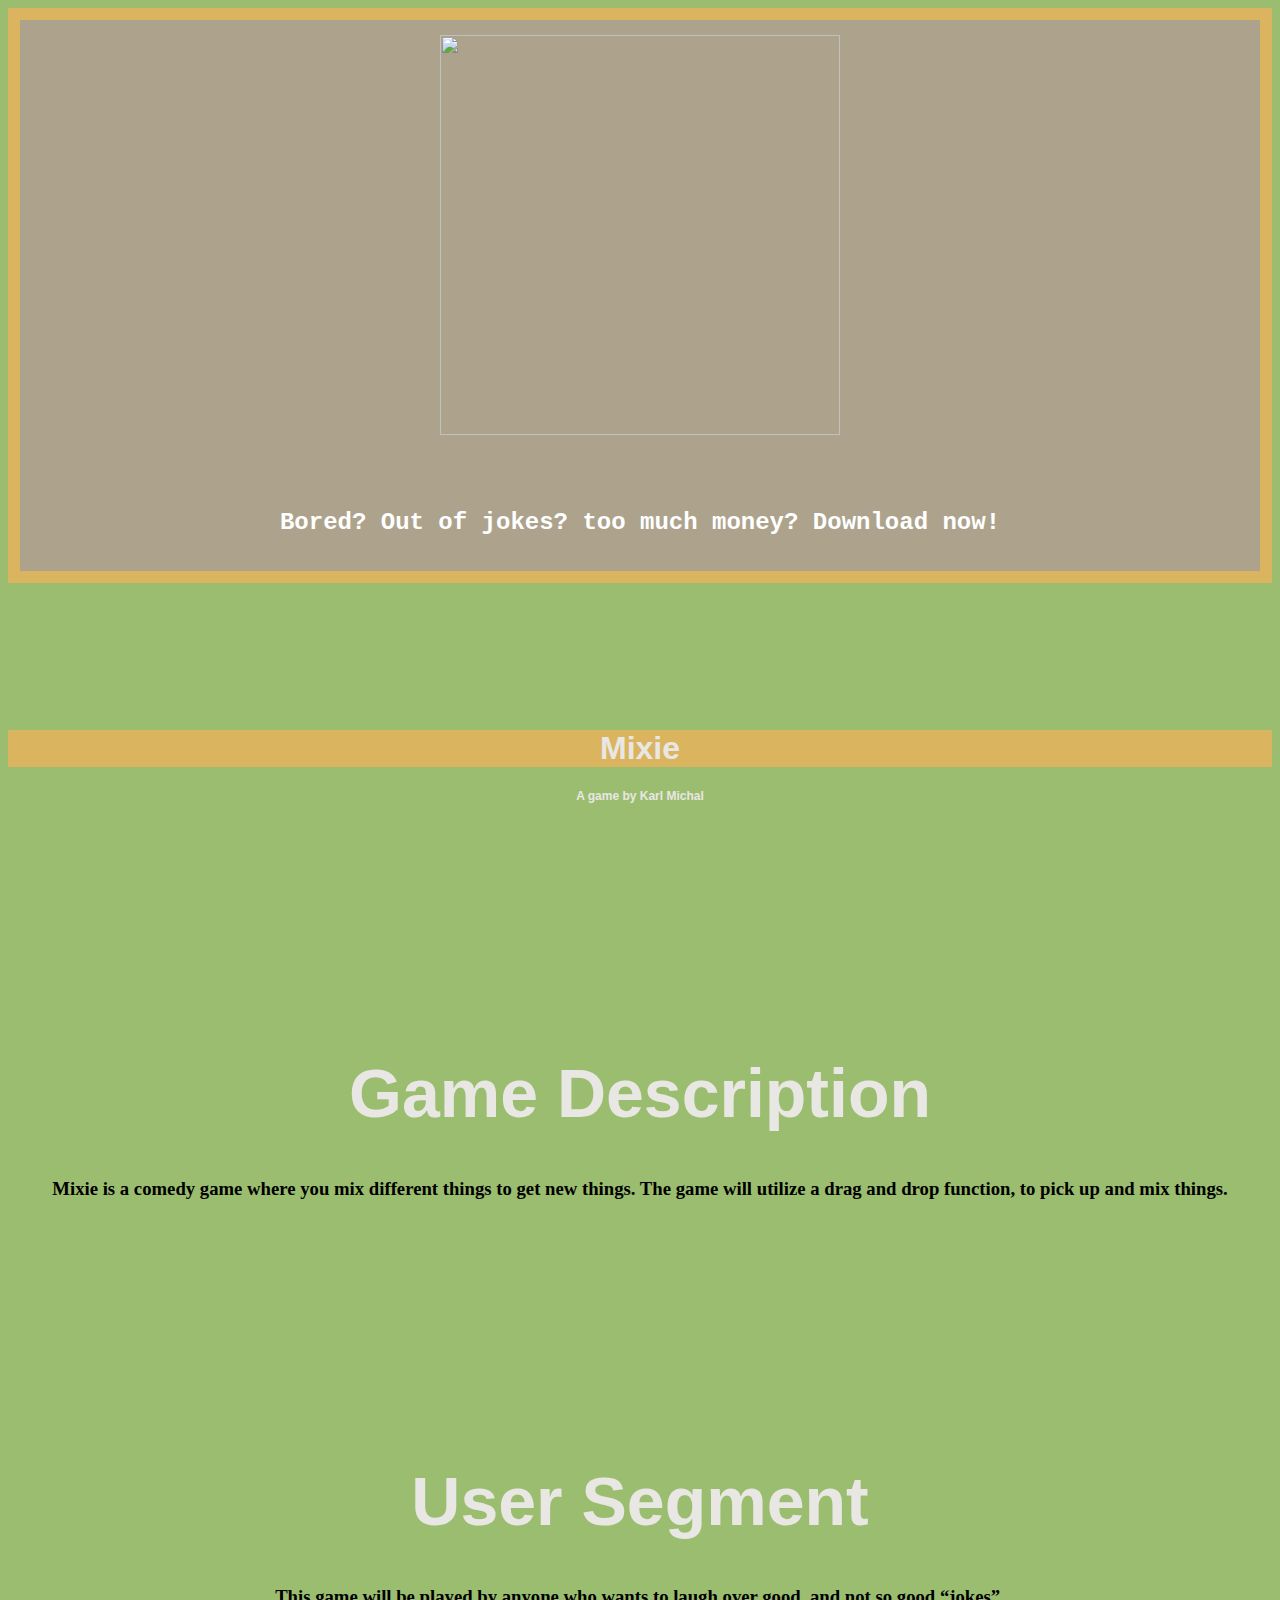
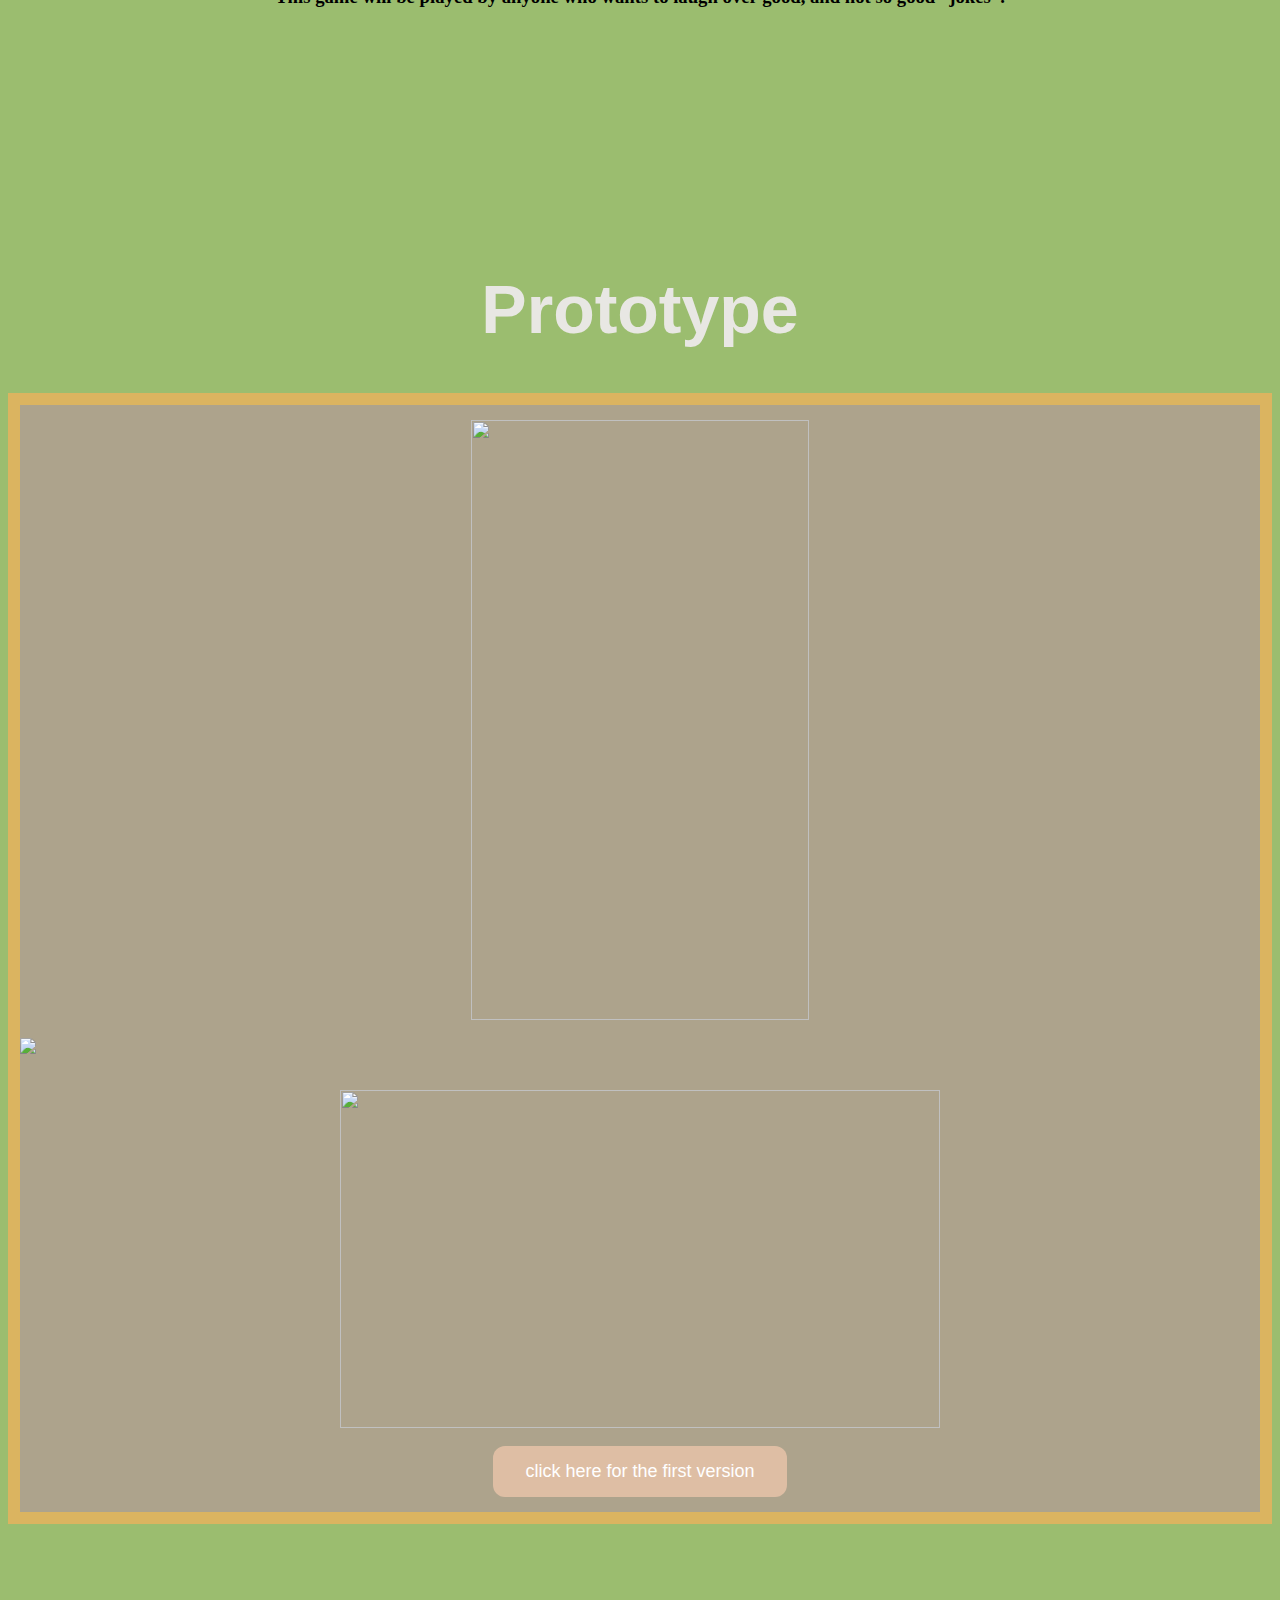
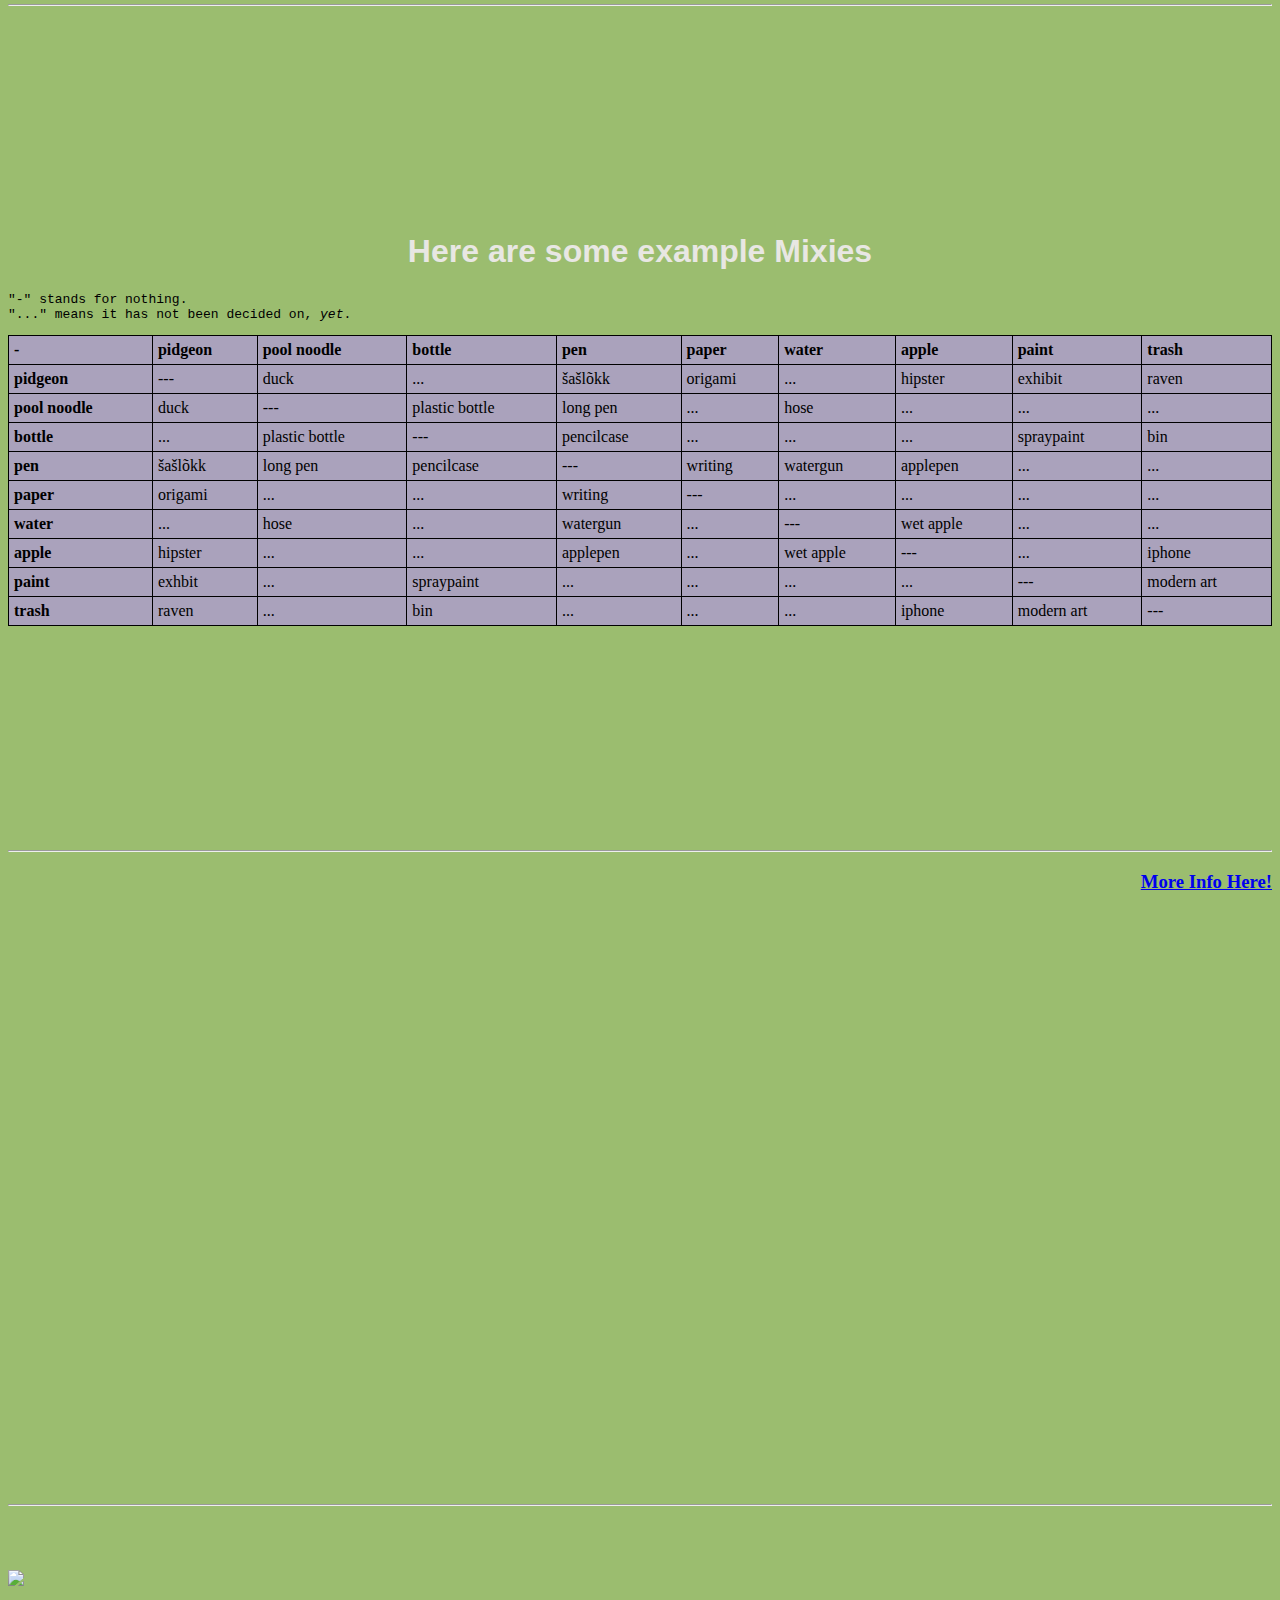
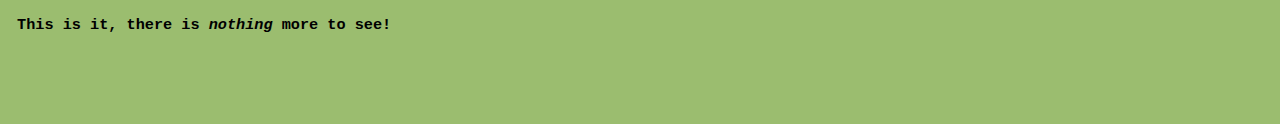
==== mixie/index.html @ b07fbae3 "Add files via upload" ====
<html>
 <head>
 <style>
table, th, td {
  border: 1px solid black;
  border-collapse: collapse;
}
th, td {
  padding: 5px;
}
th {
  text-align: left;
}
</style>
  <title>
     Mixie
</title>
     <link rel="stylesheet" href="stylesheet.css"/>
     <link rel="shortcut icon" type="image/gif" href="https://i.imgur.com/662gFNm.png"/> 
	 <script src="javascript.js"></script>
 </head>
 <body style="background-color: #9bbd6f">
 <div>
     <img style=" display: block; margin:auto " src="https://i.imgur.com/1QBWaXp.png" width="400" height="400"/>
<br><br><br>
     <h2 id="ol">Bored? Out of jokes? too much money? Download now!</h2>
  </div>
<br><br><br><br><br><br><br>
     <h1 style="background-color: rgb(219, 180, 96); text-align:center;"> Mixie</h1>
     <h1 style="font-size:12; text-align:center" onclick="myFunction()" >A game by Karl Michal</h1>
     
<br><br><br><br><br><br><br><br><br><br><br>
     <h1 style="text-align:center; font-size:68"> Game Description</h1>
     <h3 style="text-align:center">Mixie is a comedy game where you mix different things to get new things.
 The game will utilize a drag and drop function, to pick up and mix things.</h3>
<br><br><br><br><br><br><br><br><br><br><br>


     <h1 style="text-align:center; font-size:68">User Segment</h1>

     <h3 style="text-align:center">            This game will be played by anyone who wants to laugh over good, and not so good “jokes”.</h3>
<br><br><br><br><br><br><br><br><br><br><br>
     <h1 style="text-align:center; font-size:68">Prototype</h1>

	 <div id="prototpic">
      <img style="display: block; margin: auto;" src="https://i.imgur.com/p6seRlT.jpg" width="337.5" height="600" />

<br>

     <img src="https://i.imgur.com/hCA6cDx.png" style="display: block; margin: auto;"/>
     
	 <br><br>

     <img style="display: block; margin: auto;" src="https://i.imgur.com/LGjSPYj.jpg" height="337.5" width="600"/>
	 
	 
	 <a href="https://www.figma.com/proto/wXmM6HBk8pkth9Ryw9VGyA/Untitled?node-id=25%3A3&scaling=scale-down" target="_blank"/>
	 <br>
	 <center><button class="button" >click here for the first version</button></center>
	 </a>
	 </div>
<br><br><br><br><hr>
<br><br><br><br><br><br><br><br><br><br><br>


<h1 style="text-align:center">Here are some example Mixies</h1>
<pre>"-" stands for nothing.
"..." means it has not been decided on, <i>yet</i>.</pre>
<table style="width:100%; background-color:rgb(170, 162, 188)">

 
<th>-</th>
    <th>pidgeon</th>
    <th>pool noodle</th>
	<th>bottle</th>
	<th>pen</th>
	<th>paper</th>
	<th>water</th>
	<th>apple</th>
	<th>paint</th>
	<th>trash</th>
  </tr>
  <tr>
    <td><b>pidgeon</b></td>
	<td>---</td>
  <td>duck</td>
  <td>...</td>
  <td>šašlõkk</td>
  <td>origami</td>
  <td>...</td>
  <td>hipster</td>
  <td>exhibit</td>
  <td>raven</td>
  </tr>
   <tr>
    <td><b>pool noodle</b></td>
  <td>duck</td>
  <td>---</td>
  <td>plastic bottle</td>
  <td>long pen</td>
  <td>...</td>
  <td>hose</td>
  <td>...</td>
  <td>...</td>
  <td>...</td>
  
  </tr> 
  <tr>
    <td><b>bottle</b></td>
  <td>...</td>
  <td>plastic bottle</td>
  <td>---</td>
  <td>pencilcase</td>
  <td>...</td>
  <td>...</td>
  <td>...</td>
  <td>spraypaint</td>
  <td>bin</td>
  </tr>
  <tr>
    <td><b>pen</b></td>
  <td>šašlõkk</td>
  <td>long pen</td>
  <td>pencilcase</td>
  <td>---</td>
  <td>writing</td>
  <td>watergun</td>
  <td>applepen</td>
  <td>...</td>
  <td>...</td>
  </tr> 
  <tr>
    <td><b>paper</b></td>
  <td>origami</td>
  <td>...</td>
  <td>...</td>
  <td>writing</td>
  <td>---</td>
  <td>...</td>
  <td>...</td>
  <td>...</td>
  <td>...</td>
  </tr>
  <tr>
    <td><b>water</b></td>
  <td>...</td>
  <td>hose</td>
  <td>...</td>
  <td>watergun</td>
  <td>...</td>
  <td>---</td>
  <td>wet apple</td>
  <td>...</td>
  <td>...</td>
  </tr>
  <tr>
    <td><b>apple</b></td>
  <td>hipster</td>
  <td>...</td>
  <td>...</td>
  <td>applepen</td>
  <td>...</td>
  <td>wet apple</td>
  <td>---</td>
  <td>...</td>
  <td>iphone</td>
 
  </tr>
  <tr>
    <td><b>paint</b></td>
  <td>exhbit</td>
  <td>...</td>
  <td>spraypaint</td>
  <td>...</td>
  <td>...</td>
  <td>...</td>
  <td>...</td>
  <td>---</td>
  <td>modern art</td>
  
  </tr> 
  <tr>
    <td><b>trash</b></td>
  <td>raven</td>
  <td>...</td>
  <td>bin</td>
  <td>...</td>
  <td>...</td>
  <td>...</td>
  <td>iphone</td>
  <td>modern art</td>
  <td>---</td>
  </tr>
</table>
 <br><br><br><br> <br><br><br><br> <br><br><br><br>
    <hr>
   
    <a href="https://docs.google.com/document/d/1YIuyNKNiUXUij4BnY6Xe3dgkTIGc_WrrgBSA2VSn0kE/edit">
    
<h3 style="text-align:right">More Info Here!</h3></a>
    <br><br><br>

<iframe width="800" height="450" style="display:block;margin:auto" src="https://www.youtube.com/embed/Nra03de_rPc" 
frameborder="0" allow="accelerometer; autoplay; encrypted-media;
 gyroscope; picture-in-picture" allowfullscreen></iframe>
    <br><br><br>
 <pre>
 <hr>
 
 <pre>
<a href="index1.html"><img src="https://i.imgur.com/yrDGNdV.jpg"/></a>
	  <h3> This is it, there is <i>nothing</i> more to see!</h3>
	  <script>
	  
	  function myFunction(){
	     alert("If it wasn't clear enough, this game AND website were made by Karl Michal."); 
	  }
	  
	  </script>
	  </body>
	  </html>
---- mixie/stylesheet.css ----
h1{
  font-family: 'Nunito', sans-serif;
  color: rgb(232, 231, 227)
}

p, h2, h3, h4, h5, h6 {
 font-family: 'Lucide Console', Monospace
 font-size: 34px;
}

#ol {
	font-size : 24;
	text-align : center;
	color:white;
	font-family: 'Lucide Console', Monospace;
} 

.button {
  background-color: #debea4; 
  border: none;
  color: white;
  padding: 15px 32px;
  text-align: center;
  text-decoration: none;
  display: inline-block;
  font-size: 18px;
  cursor: pointer;
  border-radius: 12px; 
 
}
.button:active {
  background-color: #9e8773;
  box-shadow: 0 5px #666;
  transform: translateY(4px);
}

div{
	border: 12px solid #dbb460;
	display:block;
	padding-bottom: 15px;
	padding-top: 15px;
	background-color: #ada38c;
	
}
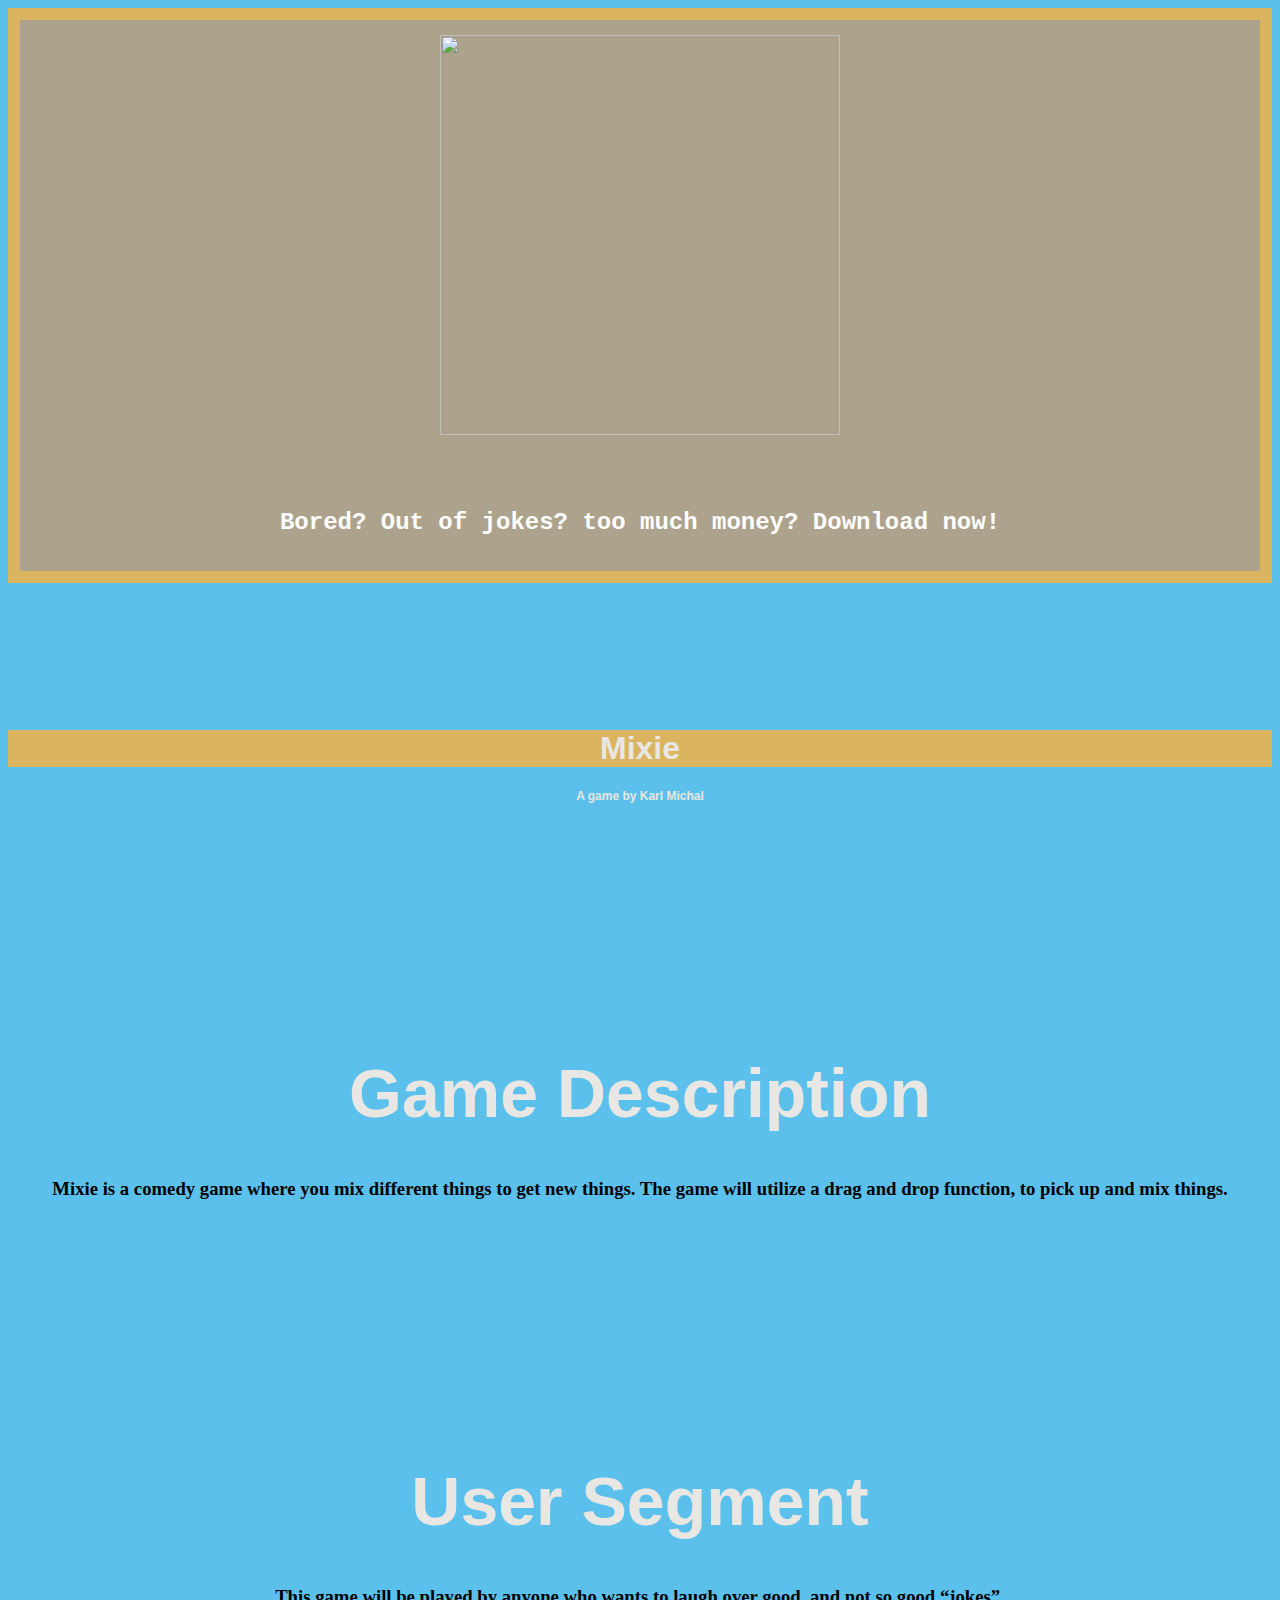
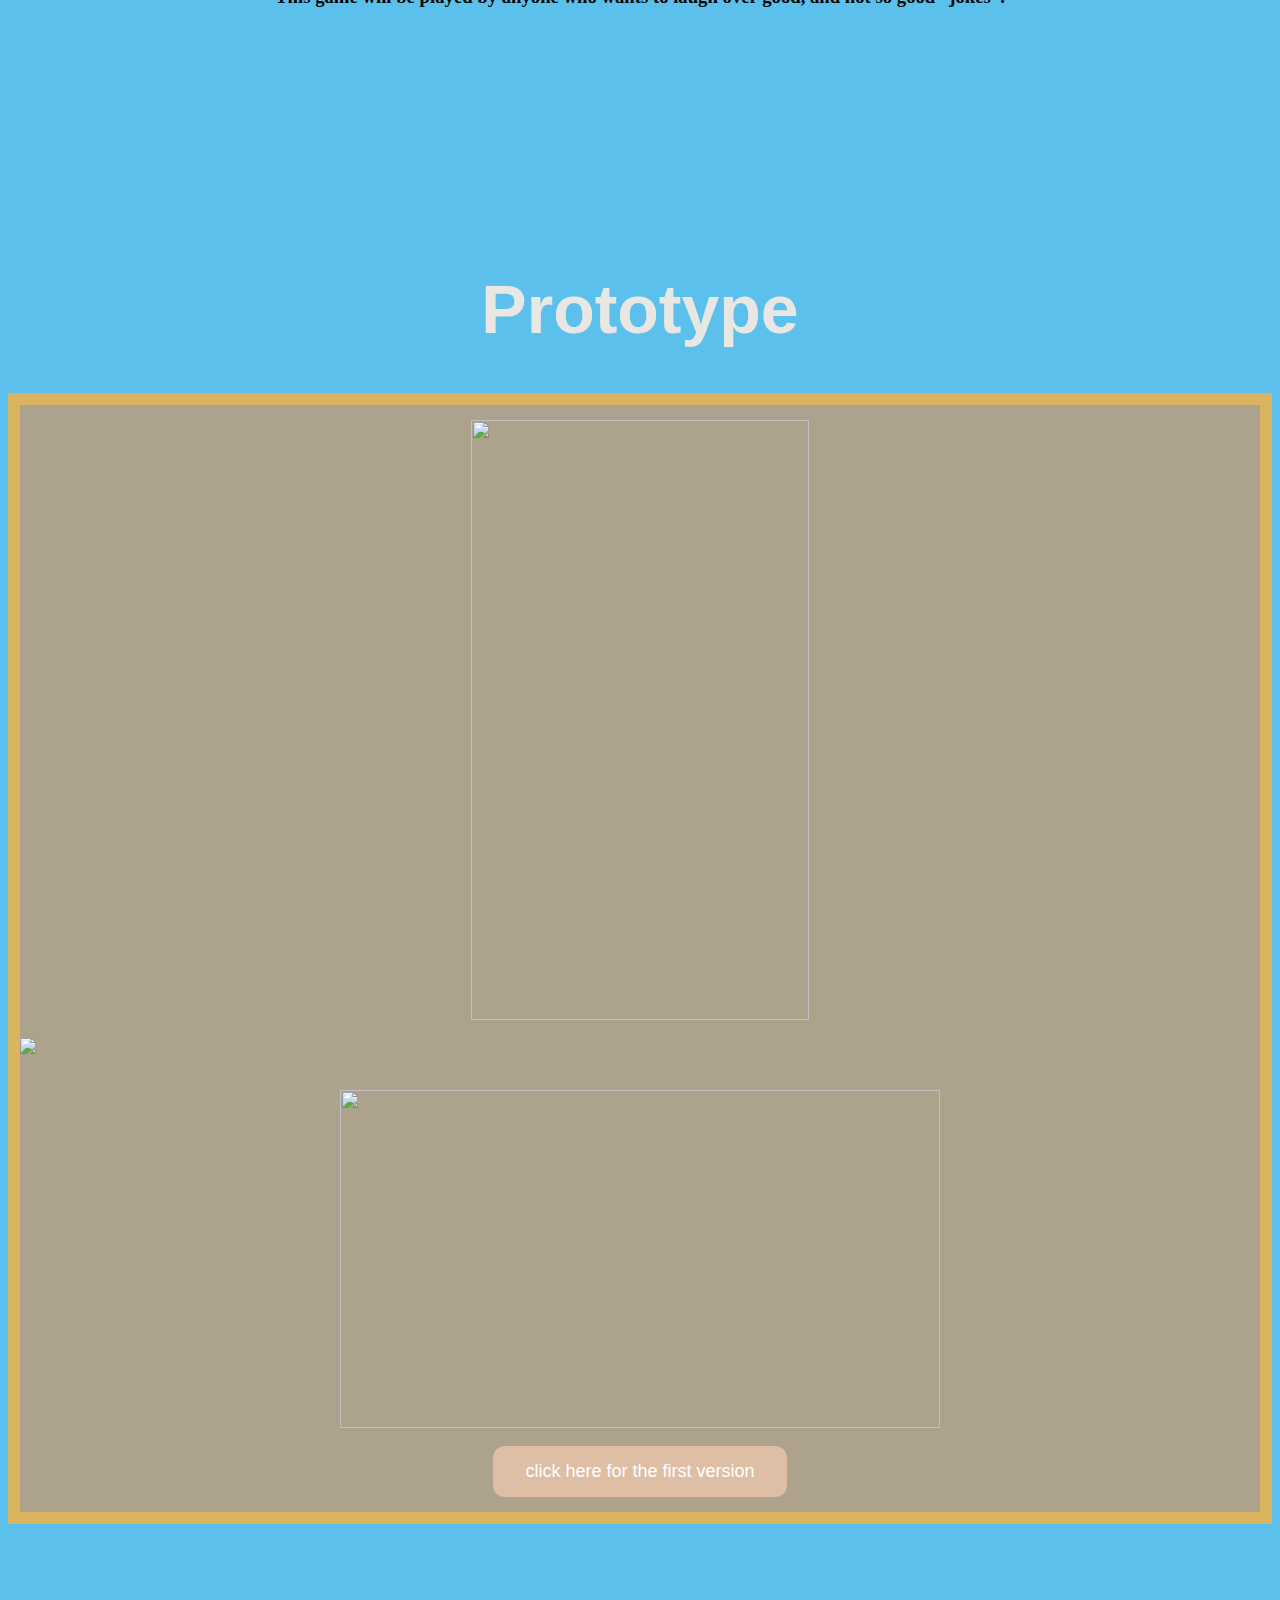
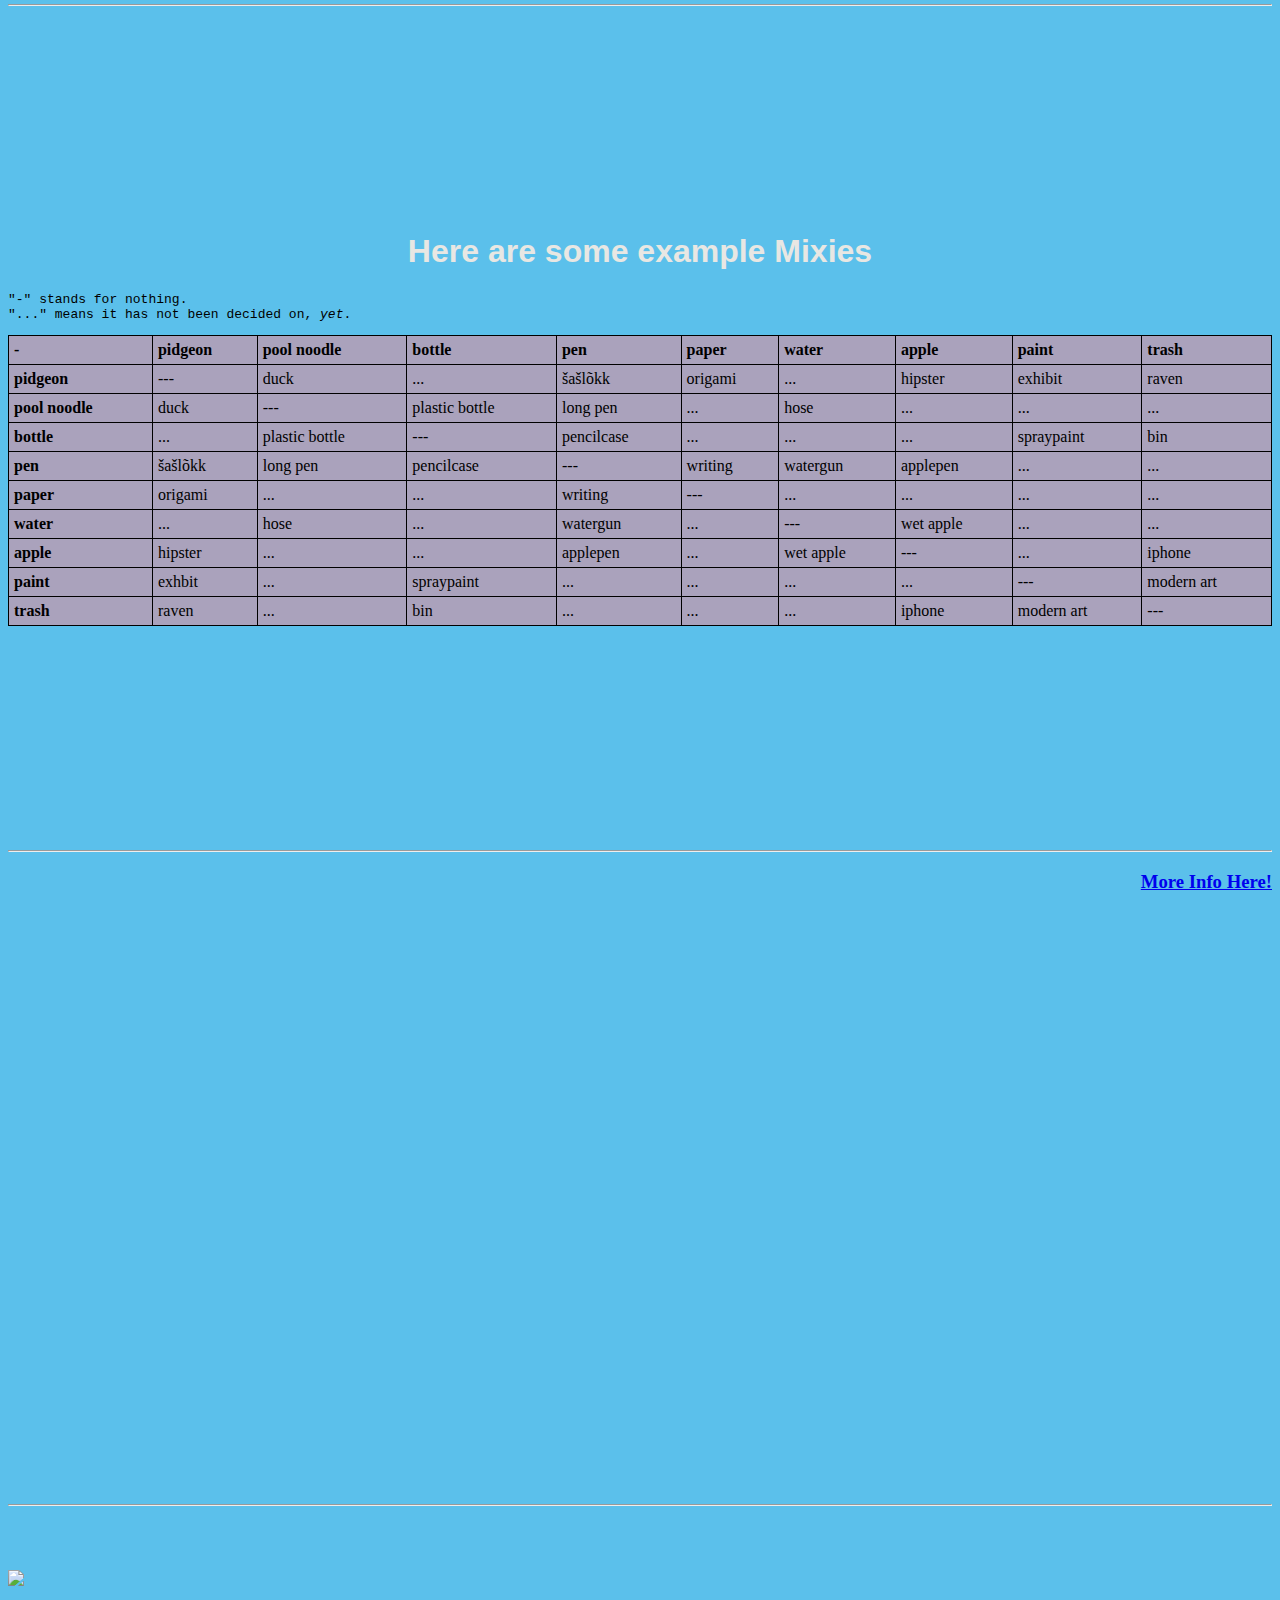
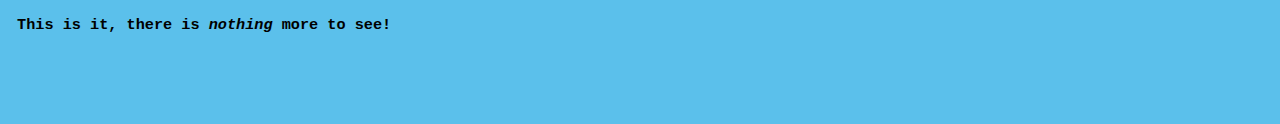
==== commit 14da9da6: "Update index.html" ====
--- a/mixie/index.html
+++ b/mixie/index.html
@@ -19,7 +19,7 @@
      <link rel="shortcut icon" type="image/gif" href="https://i.imgur.com/662gFNm.png"/> 
 	 <script src="javascript.js"></script>
  </head>
- <body style="background-color: #9bbd6f">
+ <body style="background-color: #5BC0EB">
  <div>
      <img style=" display: block; margin:auto " src="https://i.imgur.com/1QBWaXp.png" width="400" height="400"/>
 <br><br><br>
@@ -218,4 +218,4 @@
 	  
 	  </script>
 	  </body>
-	  </html>+	  </html>
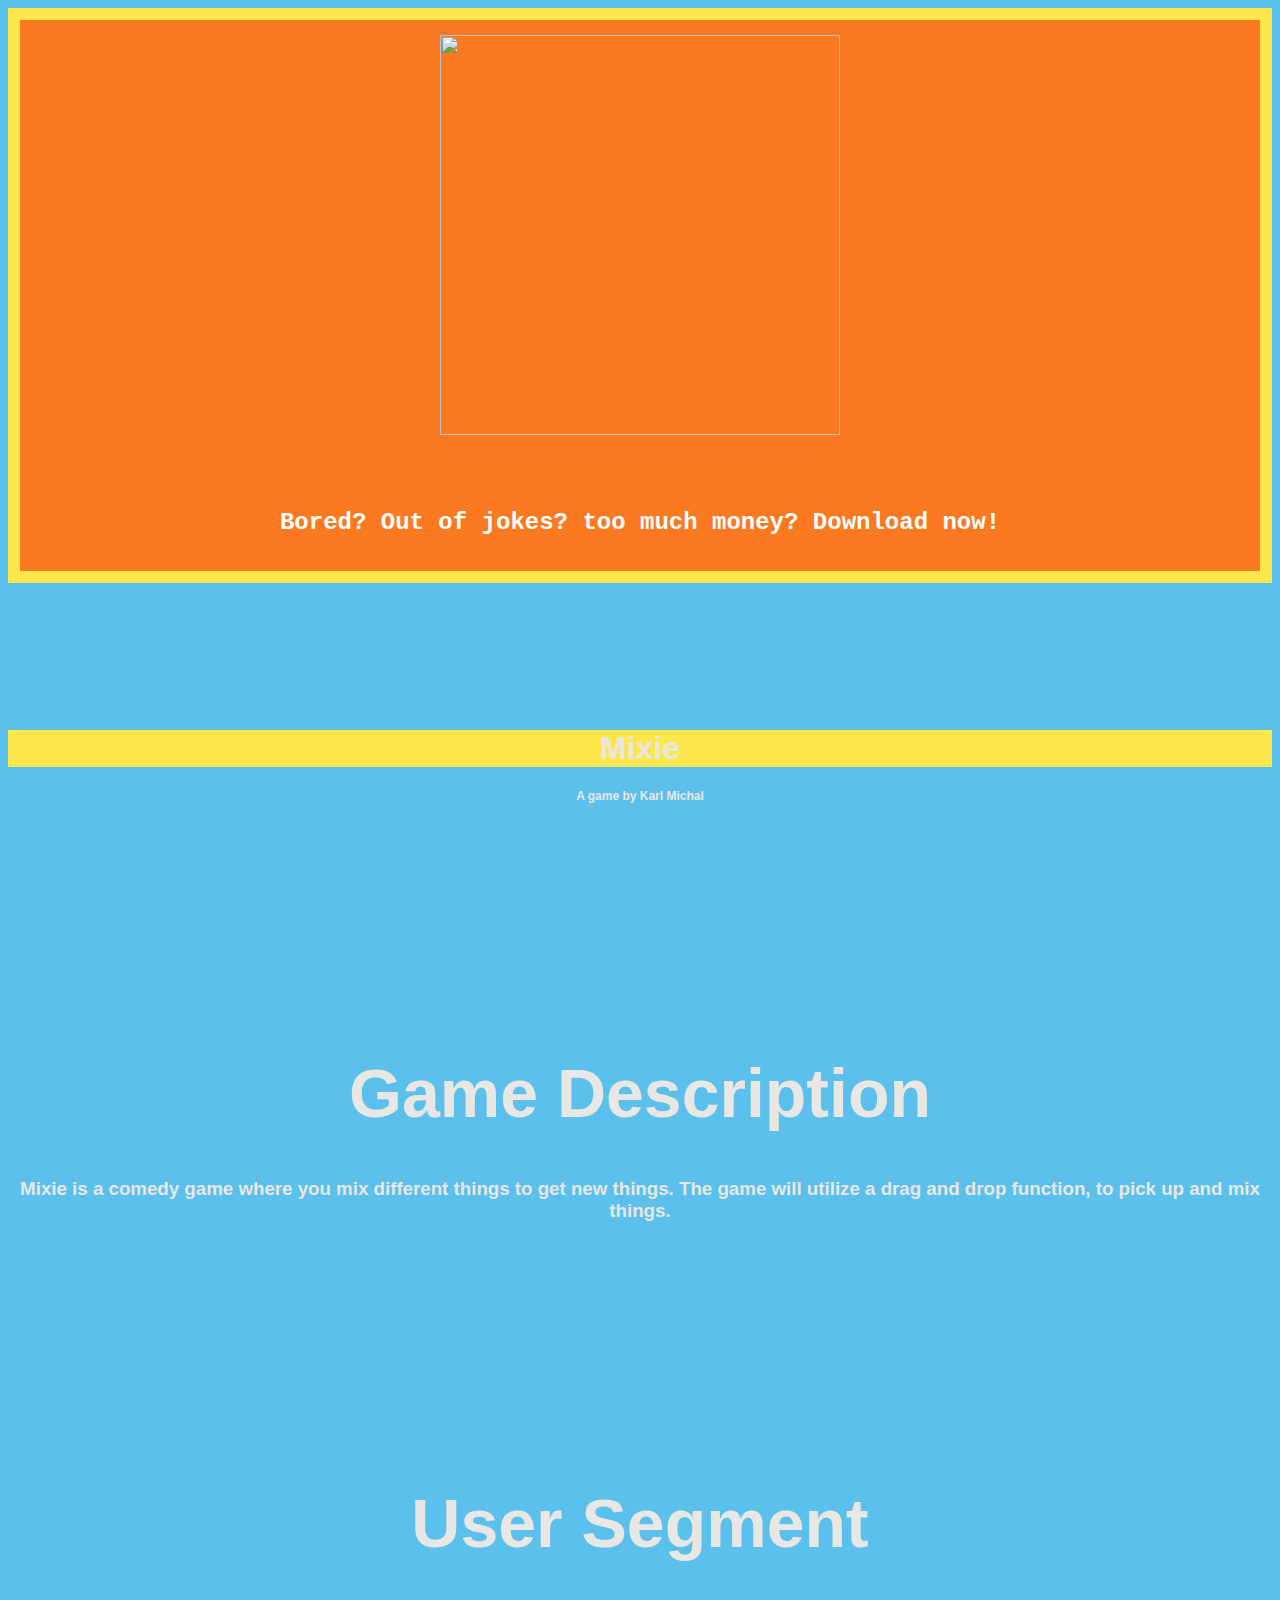
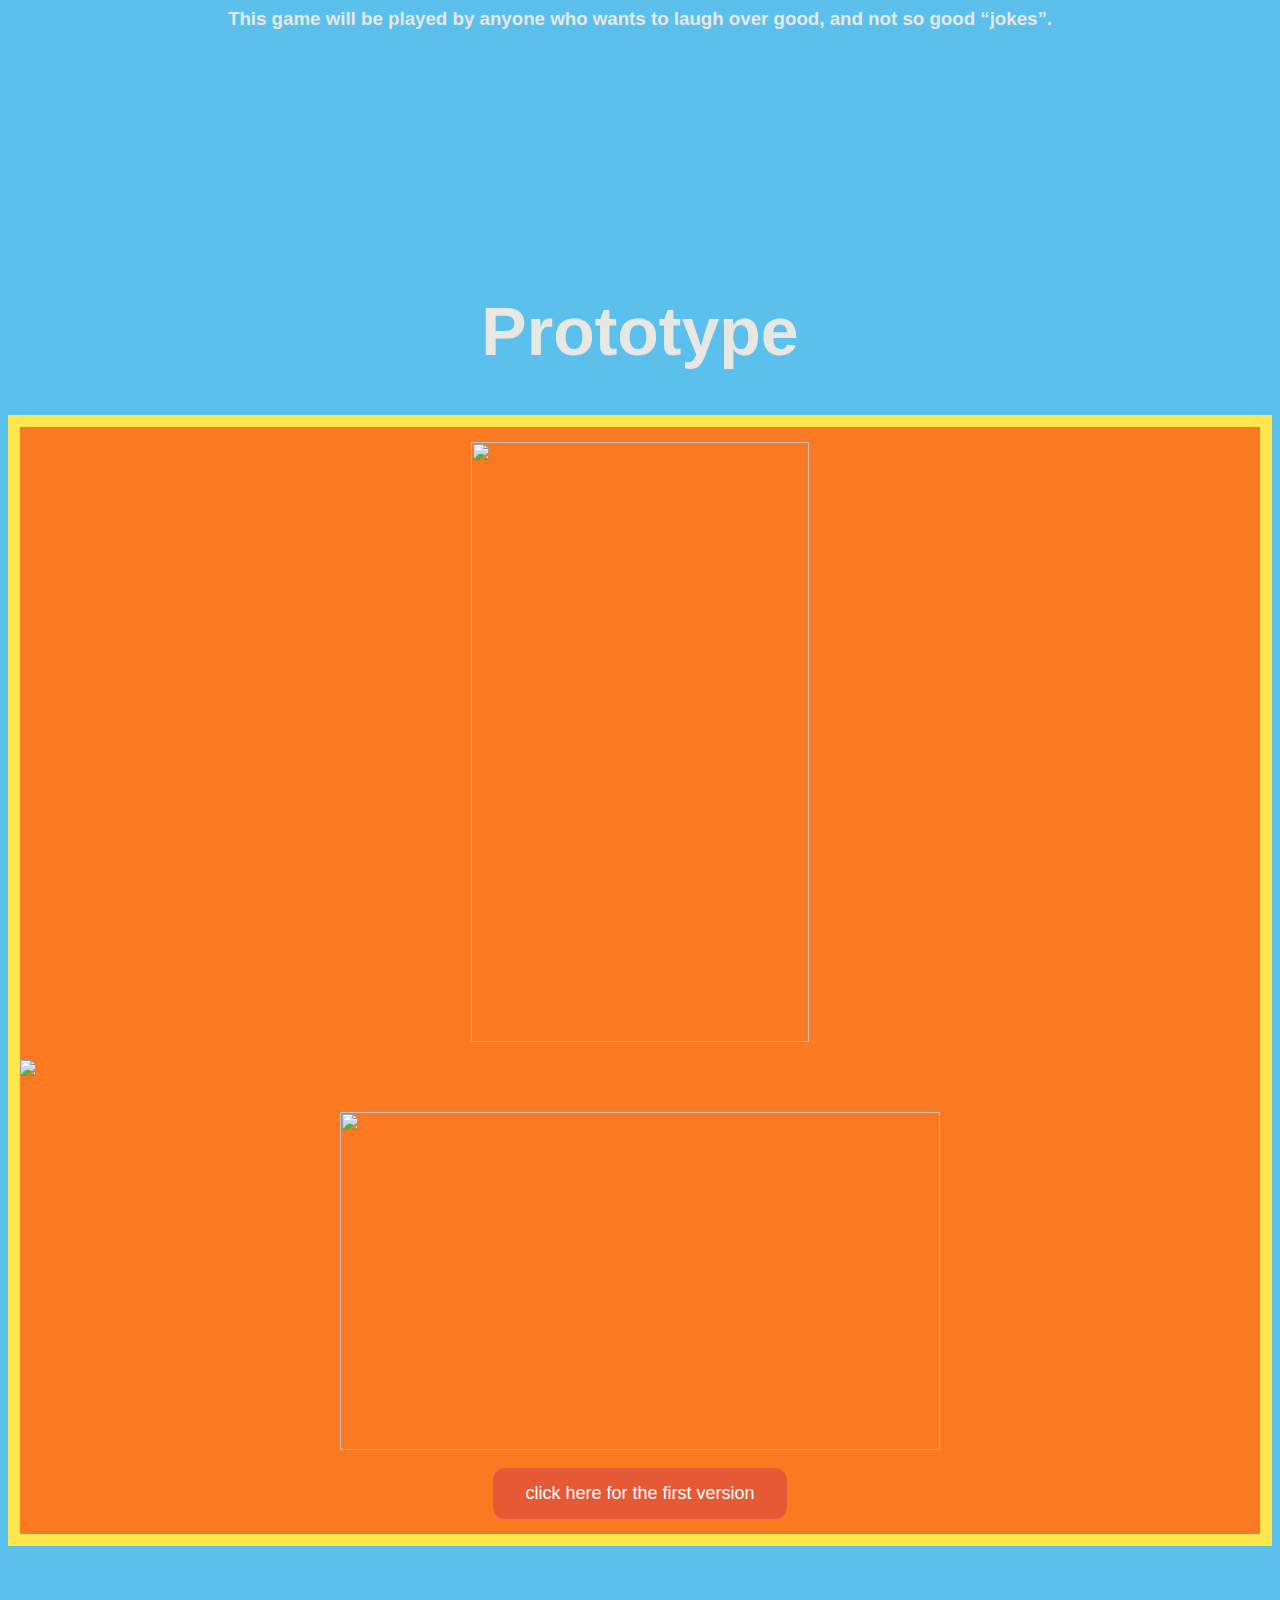
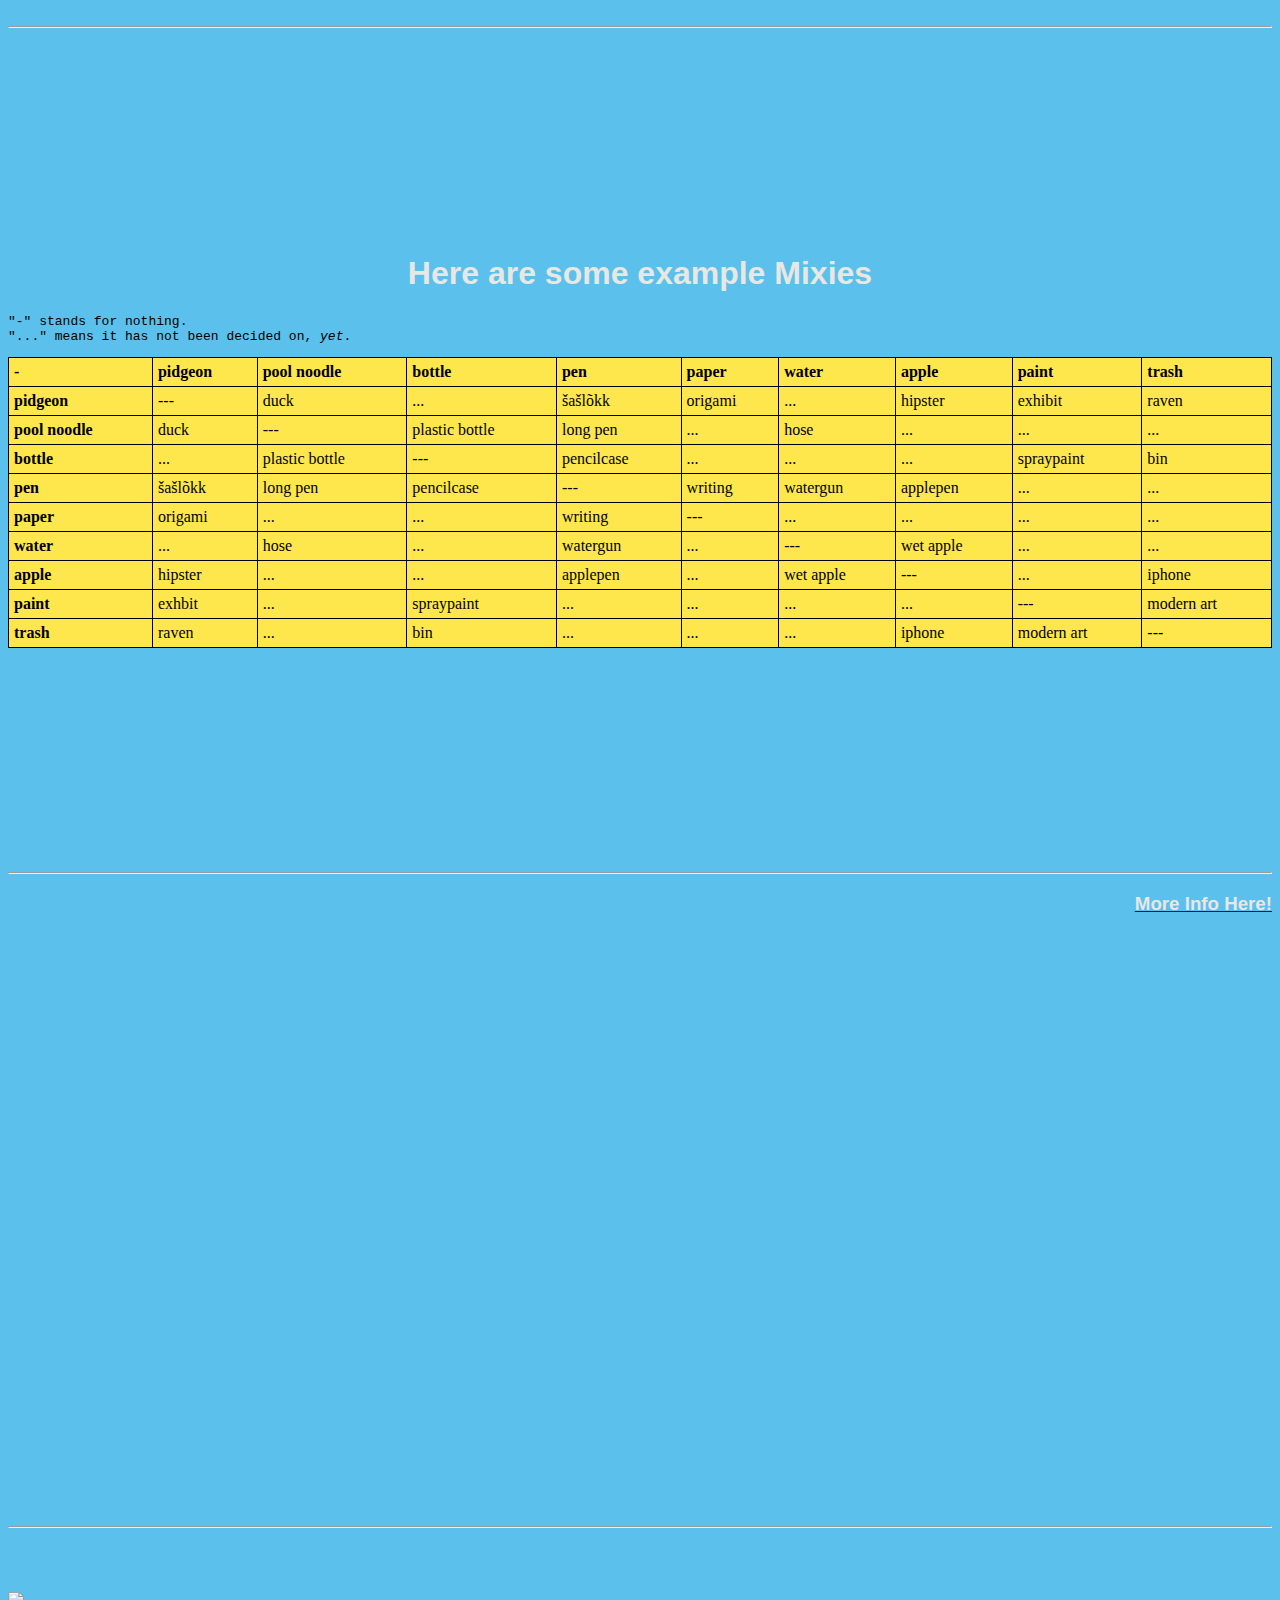
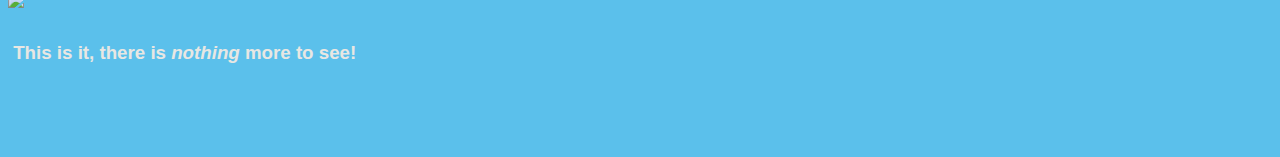
==== commit 189a37bd: "Update index.html" ====
--- a/mixie/index.html
+++ b/mixie/index.html
@@ -26,7 +26,7 @@
      <h2 id="ol">Bored? Out of jokes? too much money? Download now!</h2>
   </div>
 <br><br><br><br><br><br><br>
-     <h1 style="background-color: rgb(219, 180, 96); text-align:center;"> Mixie</h1>
+     <h1 style="background-color: #fde74c; text-align:center;"> Mixie</h1>
      <h1 style="font-size:12; text-align:center" onclick="myFunction()" >A game by Karl Michal</h1>
      
 <br><br><br><br><br><br><br><br><br><br><br>
@@ -66,7 +66,7 @@
 <h1 style="text-align:center">Here are some example Mixies</h1>
 <pre>"-" stands for nothing.
 "..." means it has not been decided on, <i>yet</i>.</pre>
-<table style="width:100%; background-color:rgb(170, 162, 188)">
+<table style="width:100%; background-color:#fde74c">
 
  
 <th>-</th>
--- a/mixie/stylesheet.css
+++ b/mixie/stylesheet.css
@@ -1,11 +1,6 @@
-h1{
+h1, p, h2, h3, h4, h5, h6{
   font-family: 'Nunito', sans-serif;
   color: rgb(232, 231, 227)
-}
-
-p, h2, h3, h4, h5, h6 {
- font-family: 'Lucide Console', Monospace
- font-size: 34px;
 }
 
 #ol {
@@ -16,7 +11,7 @@
 } 
 
 .button {
-  background-color: #debea4; 
+  background-color: #e55934; 
   border: none;
   color: white;
   padding: 15px 32px;
@@ -29,17 +24,17 @@
  
 }
 .button:active {
-  background-color: #9e8773;
+  background-color: #b7482a;
   box-shadow: 0 5px #666;
   transform: translateY(4px);
 }
 
 div{
-	border: 12px solid #dbb460;
+	border: 12px solid #fde74c;
 	display:block;
 	padding-bottom: 15px;
 	padding-top: 15px;
-	background-color: #ada38c;
+	background-color: #fa7921;
 	
 }
 
